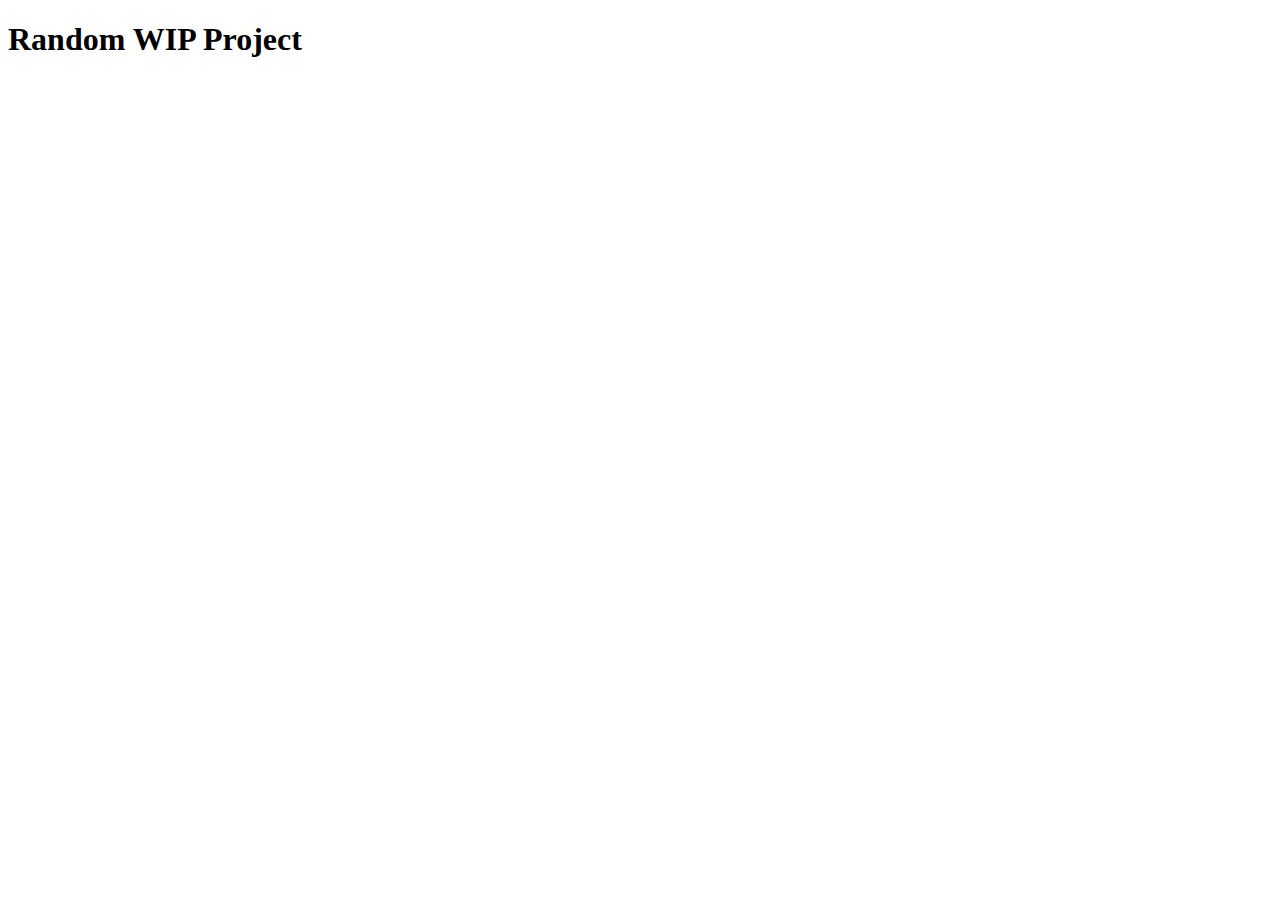
==== index.html @ c93825b3 "Add web app files" ====
<!DOCTYPE html>
<html lang="en">
  <head>
    <meta charset="UTF-8" />
    <meta name="viewport" content="width=device-width, initial-scale=1.0" />
    <title>Document</title>
  </head>
  <body>
    <h1>Random WIP Project</h1>
  </body>
</html>
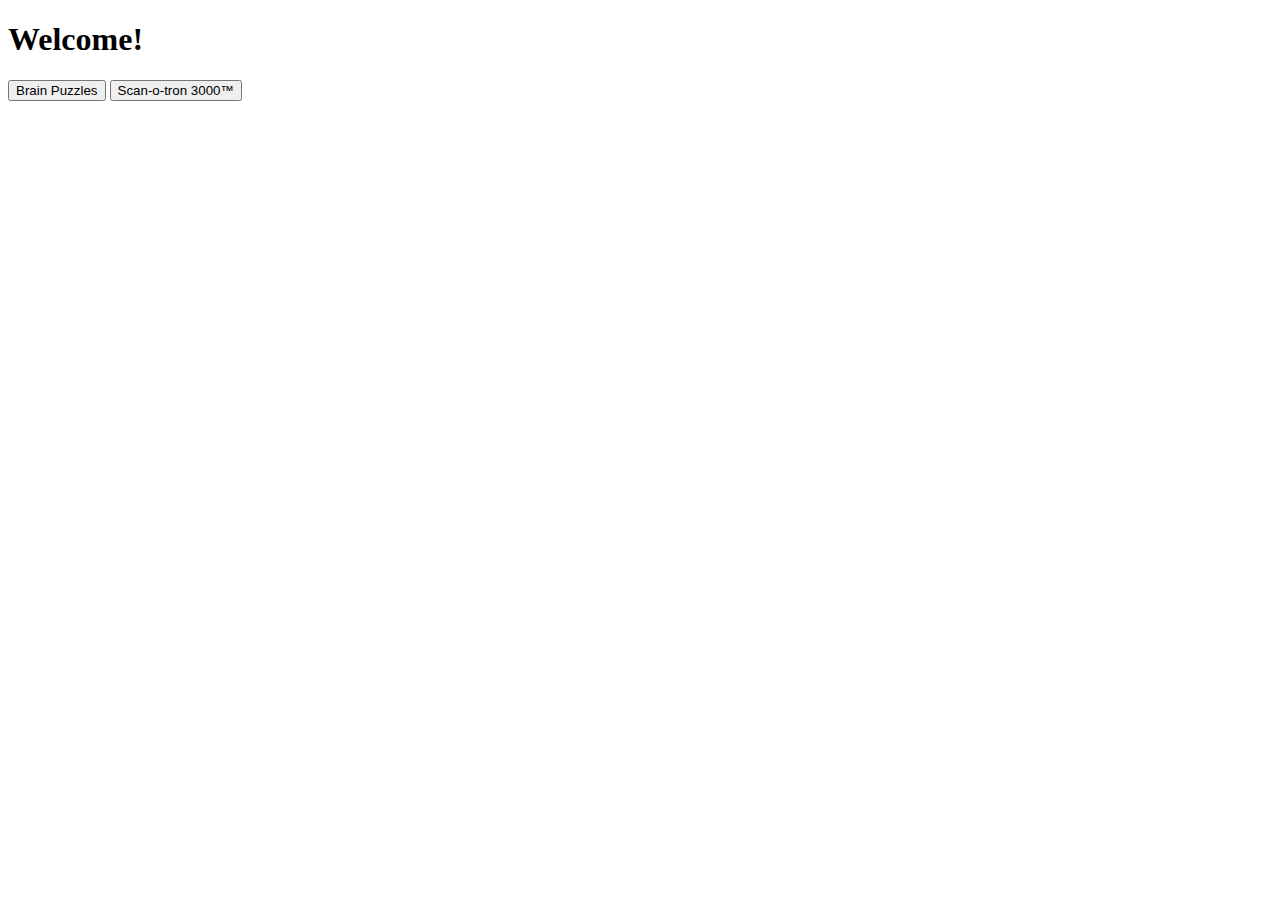
==== commit 78f12890: "Thu Jun 13 14:13:05 +08 2024" ====
--- a/index.html
+++ b/index.html
@@ -1,11 +1,13 @@
 <!DOCTYPE html>
 <html lang="en">
-  <head>
-    <meta charset="UTF-8" />
-    <meta name="viewport" content="width=device-width, initial-scale=1.0" />
-    <title>Document</title>
-  </head>
-  <body>
-    <h1>Random WIP Project</h1>
-  </body>
+    <head>
+        <meta charset="UTF-8" />
+        <meta name="viewport" content="width=device-width, initial-scale=1.0" />
+        <title>Document</title>
+    </head>
+    <body>
+        <h1>Welcome!</h1>
+        <button type="button">Brain Puzzles</button>
+        <button type="button">Scan-o-tron 3000&#8482;</button>
+    </body>
 </html>
